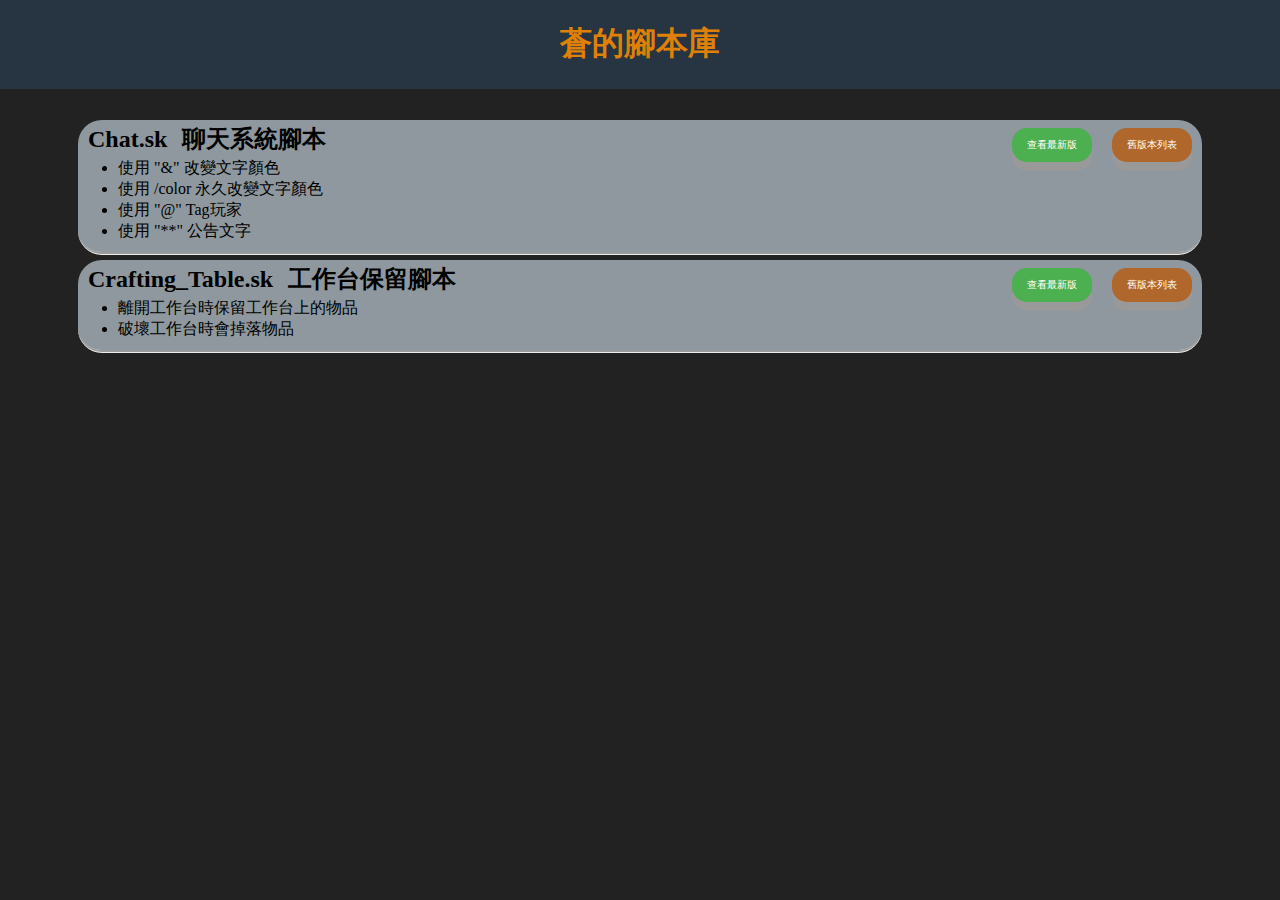
==== index.html @ 0acc0361 "First Time" ====
<!DOCTYPE html>
<html class>
<head>
    <title>蒼的腳本庫</title>
    <link rel="stylesheet" href="Style.css"/>
    <link rel="icon" type="image/png" href="icon.png"/>
    <link rel="shortcut icon" type="image/png" href="icon.png"/>
    <meta charset="UTF-8"/>
    <meta name="viewport" content="width=device-width, initial-scale=1.0">
</head>
<body>
    <div class="title">
        <h1>蒼的腳本庫</h1>
    </div>
    <div class="script">
        <h2>Chat.sk<span>聊天系統腳本</span>
            <a href="Files/Chat/chat.html">
                <button id="showv">舊版本列表</button>
            </a>
            <a href="Files/Chat/chat.sk" Download>
                <button id="last">查看最新版</button>
            </a>
        </h2>
        <ul>
            <li>使用 "&" 改變文字顏色</li>
            <li>使用 /color 永久改變文字顏色</li>
            <li>使用 "@" Tag玩家</li>
            <li>使用 "**" 公告文字</li>
        </ul>
        
    </div>
    <div class="script">
        <h2>Crafting_Table.sk<span>工作台保留腳本</span>
            <button id="showv">舊版本列表</button>
            <a href="Files/Crafting_Table/crafting_table.sk" Download>
                <button id="last">查看最新版</button>
            </a>
        </h2>
        <ul>
            <li>離開工作台時保留工作台上的物品</li>
            <li>破壞工作台時會掉落物品</li>
        </ul>
        
    </div>
</body>
</html>
---- Style.css ----
:root{
    background-color: rgb(34, 34, 34);

}
.title{
    text-align: center;
    position: fixed;
    top: 0px;
    left: 0px;
    right: 0px;
    color: #df8107;
    background-color: rgb(39, 52, 66);
    padding: 1px;
}
@keyframes script{
    0%   {top: 700px;}
    60%  {top: 85px;}
    100% {top: 100px;}
}.script{
    position: relative;
    top: 100px;
    margin-left:  70px;
    margin-right: 70px;
    margin-bottom: -15px;
    background-color: #8e989e;
    border-bottom-style:groove;
    border-radius: 24px;
    animation-name: script;
    animation-duration: 0.8s;
}.script h2{
    position: relative;
    margin-bottom: -10px;
    top: 3px;
    left: 10px;
}.script h2 span{
    position: relative;
    margin-right: 60px;
    left: 15px;
}.script #last:hover {
    background-color: #228525
}.script #last{
    position: relative;
    float: right;
    margin-right: 20px;
    margin-top: 5px;
    padding: 10px 15px;
    font-size: 10px;
    cursor: pointer;
    text-align: center;
    text-decoration: none;
    outline: none;
    color: #fff;
    background-color: #4CAF50;
    border: none;
    border-radius: 15px;
    box-shadow: 0 9px #999;
}.script #showv:hover {
    background-color: #854e20
}.script #showv{
    position: relative;
    float: right;
    margin-right: 20px;
    margin-top: 5px;
    padding: 10px 15px;
    font-size: 10px;
    cursor: pointer;
    text-align: center;
    text-decoration: none;
    outline: none;
    color: #fff;
    background-color: #af672b;
    border: none;
    border-radius: 15px;
    box-shadow: 0 9px #999;
}.script #watch:hover {
    background-color: #1a1169
}.script #watch{
    position: relative;
    float: right;
    margin-right: 20px;
    margin-top: 5px;
    padding: 10px 15px;
    font-size: 10px;
    cursor: pointer;
    text-align: center;
    text-decoration: none;
    outline: none;
    color: #fff;
    background-color: #382baf;
    border: none;
    border-radius: 15px;
    box-shadow: 0 9px #999;
}.script #showv:active,
 .script #last:active,
 .script #watch:active{
    background-color: #3e828e;
    box-shadow: 0 5px #666;
    transform: translateY(4px);
}.script ul{
    position: static;
    margin-bottom: 10px;
}
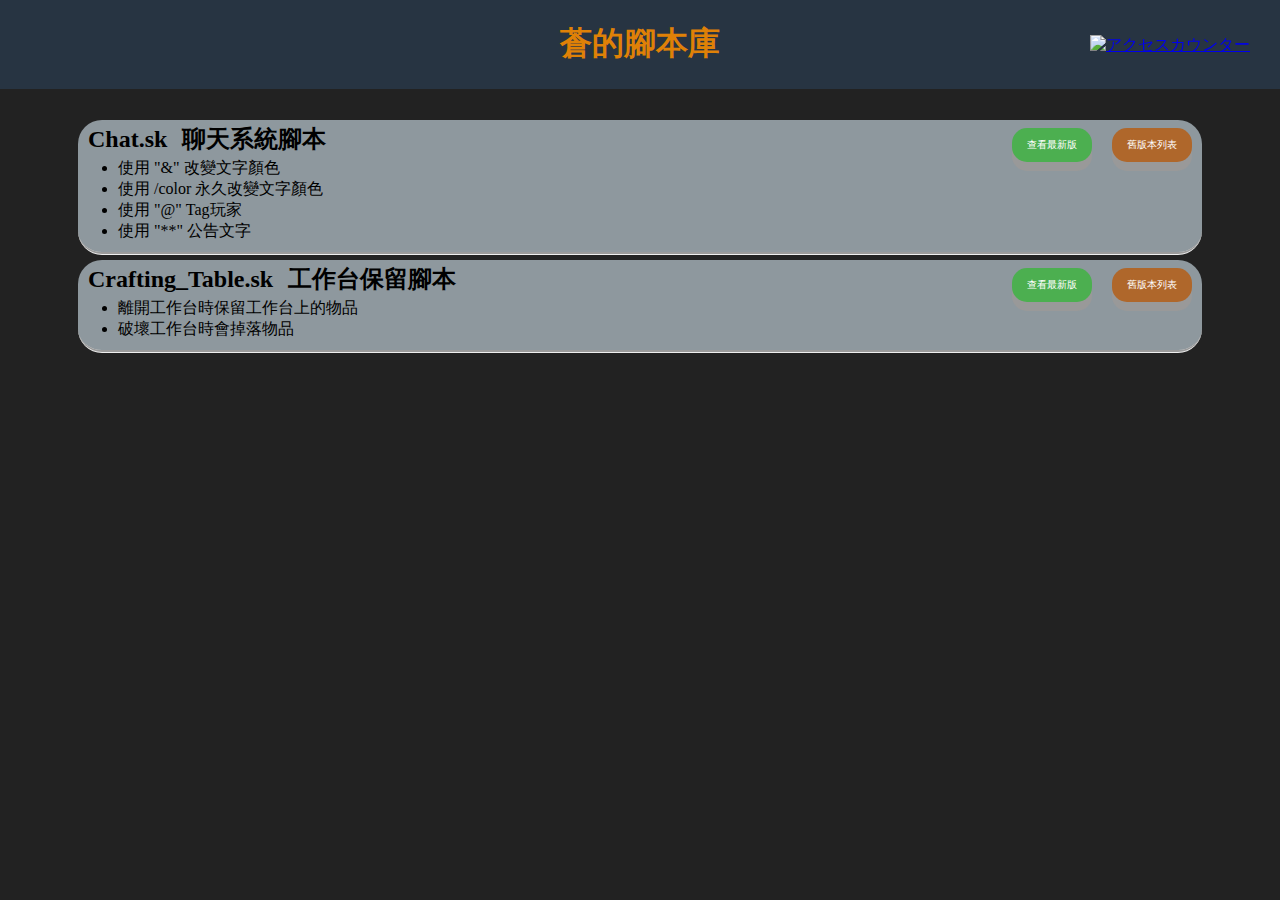
==== commit d18b1a9f: "消化中..." ====
--- a/index.html
+++ b/index.html
@@ -1,13 +1,15 @@
 <!DOCTYPE html>
 <html class>
+
 <head>
     <title>蒼的腳本庫</title>
-    <link rel="stylesheet" href="Style.css"/>
-    <link rel="icon" type="image/png" href="icon.png"/>
-    <link rel="shortcut icon" type="image/png" href="icon.png"/>
-    <meta charset="UTF-8"/>
+    <link rel="stylesheet" href="Style.css" />
+    <link rel="icon" type="image/png" href="icon.png" />
+    <link rel="shortcut icon" type="image/png" href="icon.png" />
+    <meta charset="UTF-8" />
     <meta name="viewport" content="width=device-width, initial-scale=1.0">
 </head>
+
 <body>
     <div class="title">
         <h1>蒼的腳本庫</h1>
@@ -27,7 +29,7 @@
             <li>使用 "@" Tag玩家</li>
             <li>使用 "**" 公告文字</li>
         </ul>
-        
+
     </div>
     <div class="script">
         <h2>Crafting_Table.sk<span>工作台保留腳本</span>
@@ -40,7 +42,12 @@
             <li>離開工作台時保留工作台上的物品</li>
             <li>破壞工作台時會掉落物品</li>
         </ul>
-        
     </div>
+    <footer>
+        <a href="https://www.free-counter.jp/" target="_blank">
+            <img src="https://www.f-counter.net/j/48/1646241657/" alt="アクセスカウンター">
+        </a>
+    </footer>
 </body>
+
 </html>--- a/Style.css
+++ b/Style.css
@@ -1,8 +1,9 @@
-:root{
+:root {
     background-color: rgb(34, 34, 34);
 
 }
-.title{
+
+.title {
     text-align: center;
     position: fixed;
     top: 0px;
@@ -12,33 +13,52 @@
     background-color: rgb(39, 52, 66);
     padding: 1px;
 }
-@keyframes script{
-    0%   {top: 700px;}
-    60%  {top: 85px;}
-    100% {top: 100px;}
-}.script{
+
+@keyframes script {
+    0% {
+        top: 700px;
+    }
+
+    60% {
+        top: 85px;
+    }
+
+    100% {
+        top: 100px;
+    }
+}
+
+.script {
     position: relative;
     top: 100px;
-    margin-left:  70px;
+    margin-left: 70px;
     margin-right: 70px;
     margin-bottom: -15px;
     background-color: #8e989e;
-    border-bottom-style:groove;
+    border-bottom-style: groove;
     border-radius: 24px;
     animation-name: script;
     animation-duration: 0.8s;
-}.script h2{
+}
+
+.script h2 {
     position: relative;
     margin-bottom: -10px;
     top: 3px;
     left: 10px;
-}.script h2 span{
+}
+
+.script h2 span {
     position: relative;
     margin-right: 60px;
     left: 15px;
-}.script #last:hover {
+}
+
+.script #last:hover {
     background-color: #228525
-}.script #last{
+}
+
+.script #last {
     position: relative;
     float: right;
     margin-right: 20px;
@@ -54,9 +74,13 @@
     border: none;
     border-radius: 15px;
     box-shadow: 0 9px #999;
-}.script #showv:hover {
+}
+
+.script #showv:hover {
     background-color: #854e20
-}.script #showv{
+}
+
+.script #showv {
     position: relative;
     float: right;
     margin-right: 20px;
@@ -72,9 +96,13 @@
     border: none;
     border-radius: 15px;
     box-shadow: 0 9px #999;
-}.script #watch:hover {
+}
+
+.script #watch:hover {
     background-color: #1a1169
-}.script #watch{
+}
+
+.script #watch {
     position: relative;
     float: right;
     margin-right: 20px;
@@ -90,13 +118,23 @@
     border: none;
     border-radius: 15px;
     box-shadow: 0 9px #999;
-}.script #showv:active,
- .script #last:active,
- .script #watch:active{
+}
+
+.script #showv:active,
+.script #last:active,
+.script #watch:active {
     background-color: #3e828e;
     box-shadow: 0 5px #666;
     transform: translateY(4px);
-}.script ul{
+}
+
+.script ul {
     position: static;
     margin-bottom: 10px;
+}
+
+footer {
+    position: absolute;
+    right: 30px;
+    top: 35px;
 }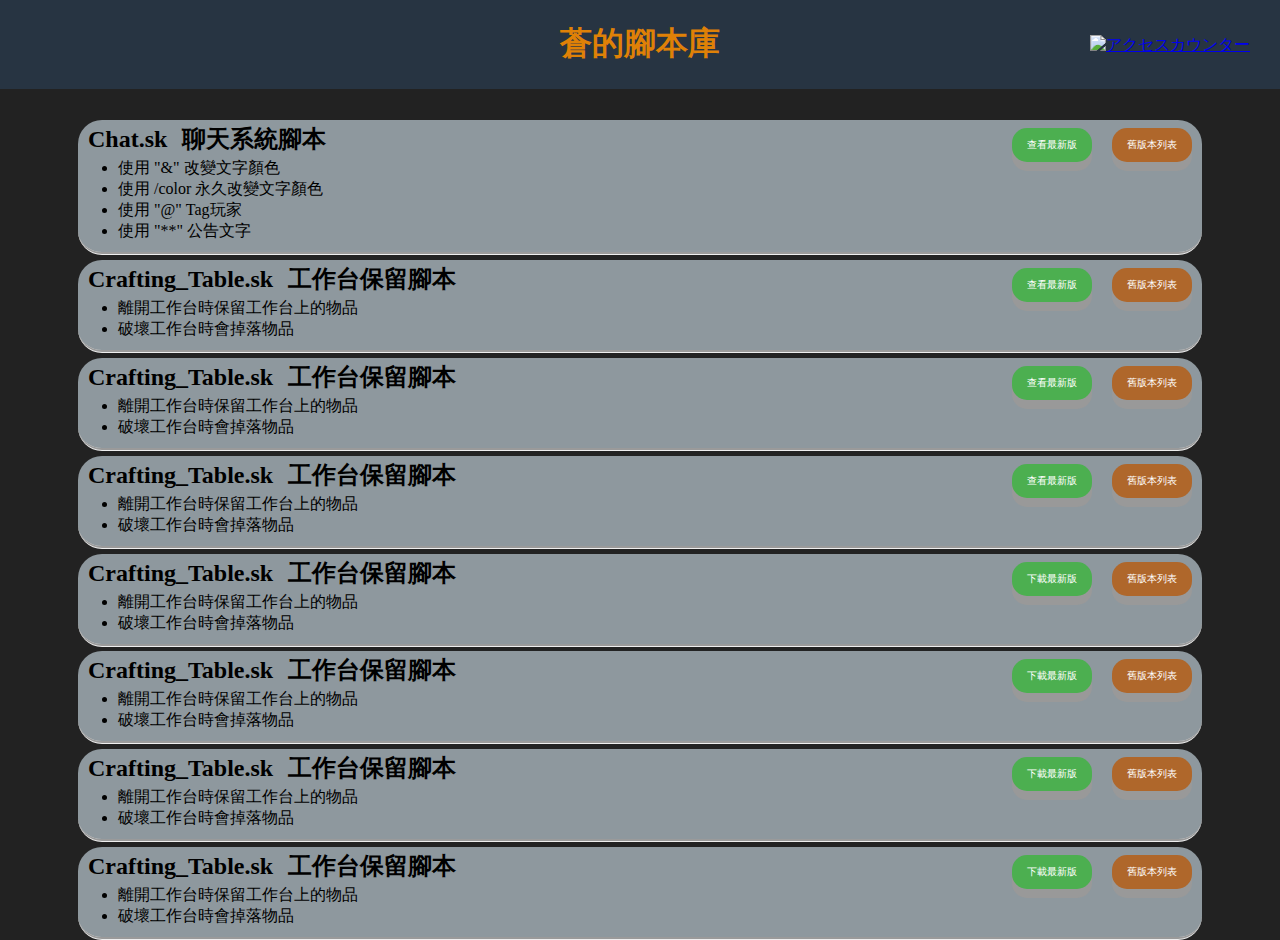
==== commit efcb8897: "Fix????" ====
--- a/index.html
+++ b/index.html
@@ -43,6 +43,78 @@
             <li>破壞工作台時會掉落物品</li>
         </ul>
     </div>
+    <div class="script">
+        <h2>Crafting_Table.sk<span>工作台保留腳本</span>
+            <button id="showv">舊版本列表</button>
+            <a href="Files/Crafting_Table/crafting_table.sk" Download>
+                <button id="last">查看最新版</button>
+            </a>
+        </h2>
+        <ul>
+            <li>離開工作台時保留工作台上的物品</li>
+            <li>破壞工作台時會掉落物品</li>
+        </ul>
+    </div>
+    <div class="script">
+        <h2>Crafting_Table.sk<span>工作台保留腳本</span>
+            <button id="showv">舊版本列表</button>
+            <a href="Files/Crafting_Table/crafting_table.sk" Download>
+                <button id="last">查看最新版</button>
+            </a>
+        </h2>
+        <ul>
+            <li>離開工作台時保留工作台上的物品</li>
+            <li>破壞工作台時會掉落物品</li>
+        </ul>
+    </div>
+    <div class="script">
+        <h2>Crafting_Table.sk<span>工作台保留腳本</span>
+            <button id="showv">舊版本列表</button>
+            <a href="Files/Crafting_Table/crafting_table.sk" Download>
+                <button id="last">下載最新版</button>
+            </a>
+        </h2>
+        <ul>
+            <li>離開工作台時保留工作台上的物品</li>
+            <li>破壞工作台時會掉落物品</li>
+        </ul>
+    </div>
+    <div class="script">
+        <h2>Crafting_Table.sk<span>工作台保留腳本</span>
+            <button id="showv">舊版本列表</button>
+            <a href="Files/Crafting_Table/crafting_table.sk" Download>
+                <button id="last">下載最新版</button>
+            </a>
+        </h2>
+        <ul>
+            <li>離開工作台時保留工作台上的物品</li>
+            <li>破壞工作台時會掉落物品</li>
+        </ul>
+    </div>
+    <div class="script">
+        <h2>Crafting_Table.sk<span>工作台保留腳本</span>
+            <button id="showv">舊版本列表</button>
+            <a href="Files/Crafting_Table/crafting_table.sk" Download>
+                <button id="last">下載最新版</button>
+            </a>
+        </h2>
+        <ul>
+            <li>離開工作台時保留工作台上的物品</li>
+            <li>破壞工作台時會掉落物品</li>
+        </ul>
+    </div>
+    <div class="script">
+        <h2>Crafting_Table.sk<span>工作台保留腳本</span>
+            <button id="showv">舊版本列表</button>
+            <a href="Files/Crafting_Table/crafting_table.sk" Download>
+                <button id="last">下載最新版</button>
+            </a>
+        </h2>
+        <ul>
+            <li>離開工作台時保留工作台上的物品</li>
+            <li>破壞工作台時會掉落物品</li>
+        </ul>
+    </div>
     <footer>
         <a href="https://www.free-counter.jp/" target="_blank">
             <img src="https://www.f-counter.net/j/48/1646241657/" alt="アクセスカウンター">
--- a/Style.css
+++ b/Style.css
@@ -5,7 +5,7 @@
 
 .title {
     text-align: center;
-    position: fixed;
+    position: absolute;
     top: 0px;
     left: 0px;
     right: 0px;
